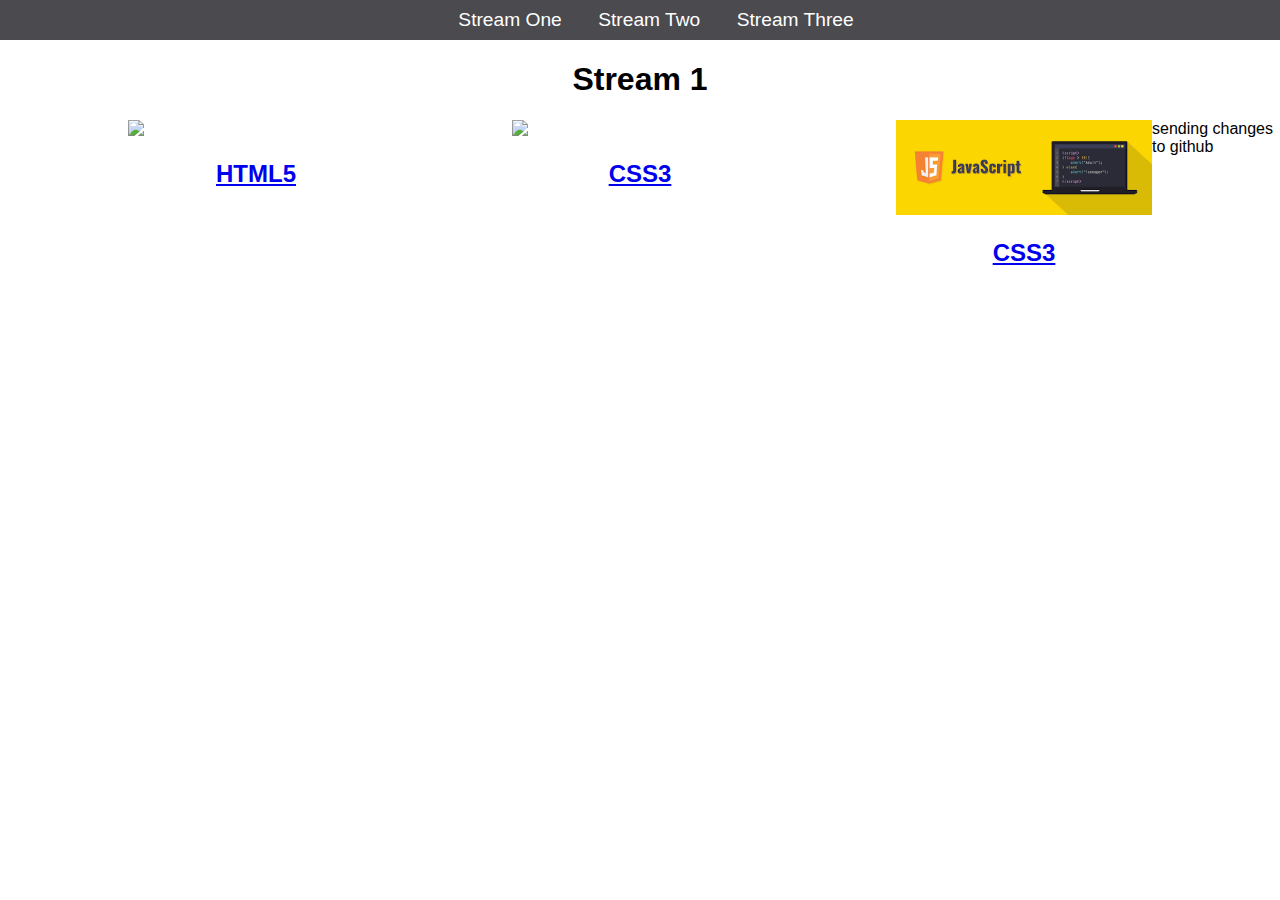
==== index.html @ c2051e6a "file name change" ====
<!DOCTYPE html>
<html>
    <head>
        <title>Hello World</title>
  <link rel="stylesheet" href="style.css" type="text/css" />
    </head>
    <body>
        <nav>
            <ul>
                <li><a href="stream-one.html">Stream One</a></li>
                <li><a href="stream-two.html">Stream Two</a></li>
                     <li><a href="stream-three.html">Stream Three</a></li>
            </ul>
        </nav>
                <h1>Stream 1</h1>
       <div class="card">
           <a href="https://en.wikipedia.org/wiki/HTML5">
               <img src="https://encrypted-tbn0.gstatic.com/images?q=tbn:ANd9GcQ5BGmA-3j1PKde5pVNWtoWPh92ZlRqszNH9wRS0guA9s0JJIg31A"/>
                <h2>HTML5</h2>
           </a>
         </div>
         
         <div class="card">
            <a href="https://en.wikipedia.org/wiki/Cascading_Style_Sheets">
                <img src="https://upload.wikimedia.org/wikipedia/commons/thumb/d/d5/CSS3_logo_and_wordmark.svg/1200px-CSS3_logo_and_wordmark.svg.png"/>
                <h2>CSS3</h2>
            </a>
          </div>
        
       
          <div class="card">
            <a href="https://en.wikipedia.org/wiki/JavaScript">
                <img src="[data-uri]"/>
                <h2>CSS3</h2>
            </a>
          </div>
       <p>sending changes to github</p>
    </body>
</html>
---- style.css ----
body {
    margin: 0;
    padding: 0;
    font-family: 'Oswald', sans-serif;
}

nav ul {
    list-style: none;
    background-color: #4a4a4f;
    text-align: center;
    margin: 0;
    padding: 0;
}
nav li {
    font-size: 1.2em;
    line-height: 40px;
    height: 40px;
    display: inline-block;
    margin-left: 2.5%;
}

nav a {
    text-decoration: none;
    color: #ffffff;
    display: block;
    }
    
nav a:hover {
    background-color: #ffffff;
    color: #4a4a4f;
}

.card {
    float: left;
    width: 20%;
    margin-left: 10%;
    
}
.card a {
    text-align: center;
    
}

img {
    width: 100%;
}
h1 {
    text-align: center;
    
}
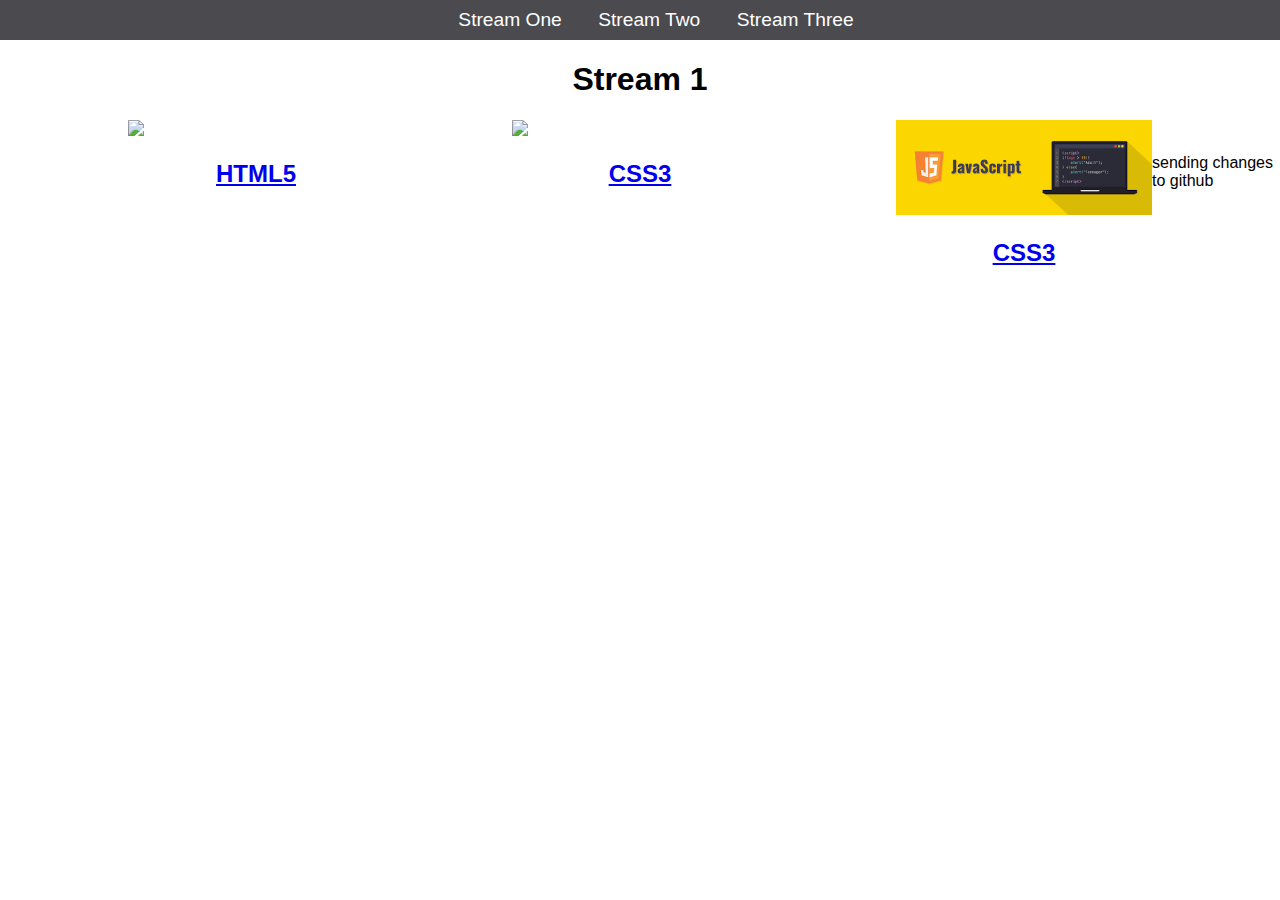
==== commit abbe74e0: "break" ====
--- a/index.html
+++ b/index.html
@@ -34,6 +34,7 @@
                 <h2>CSS3</h2>
             </a>
           </div>
+          <br>
        <p>sending changes to github</p>
     </body>
 </html>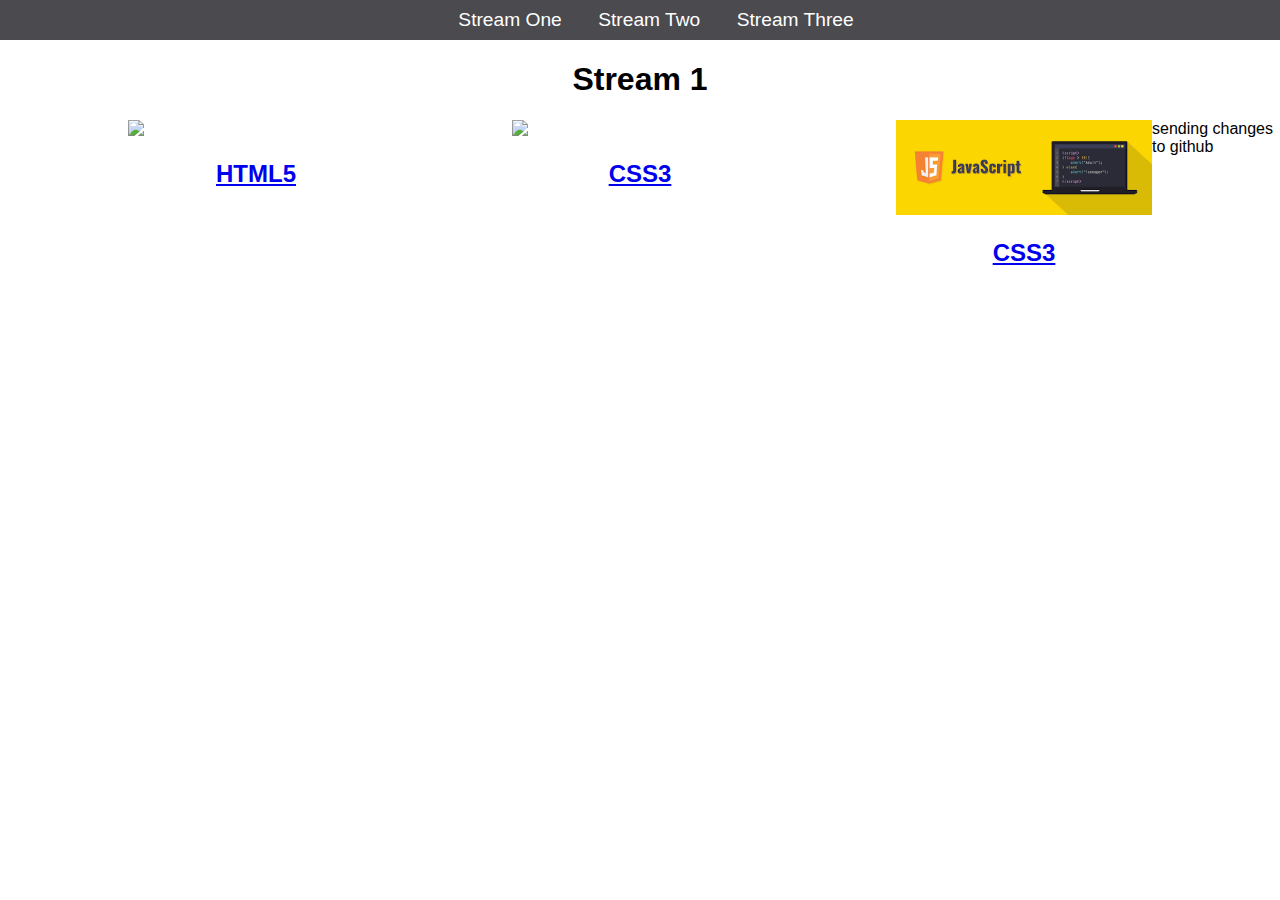
==== commit 544232b6: "new div" ====
--- a/index.html
+++ b/index.html
@@ -34,7 +34,9 @@
                 <h2>CSS3</h2>
             </a>
           </div>
-          <br>
-       <p>sending changes to github</p>
+          <div>
+                <p>sending changes to github</p>
+          </div>
+       
     </body>
 </html>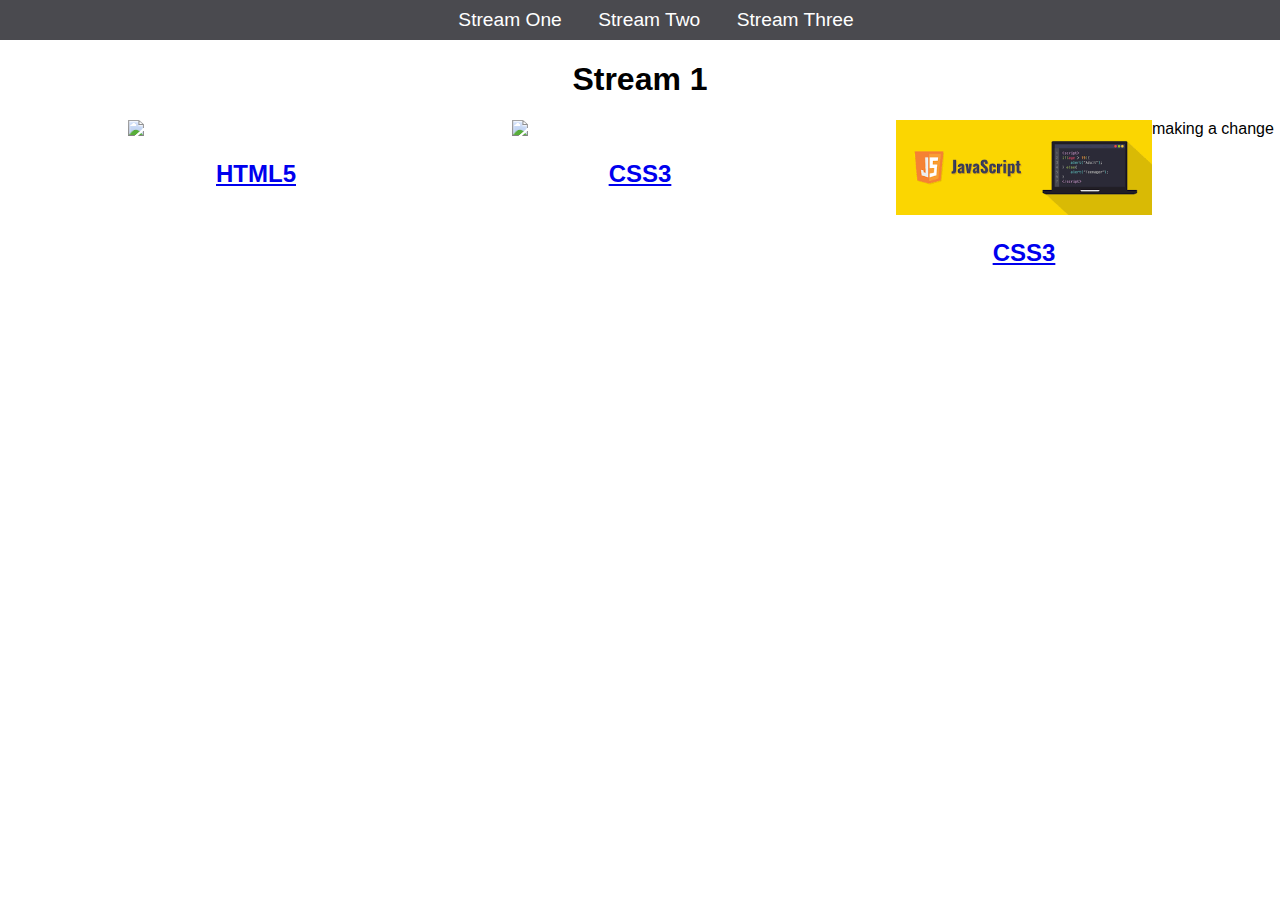
==== commit e801530b: "added a readmefile" ====
--- a/index.html
+++ b/index.html
@@ -34,9 +34,7 @@
                 <h2>CSS3</h2>
             </a>
           </div>
-          <div>
-                <p>sending changes to github</p>
-          </div>
+       <p>making a change</p>
        
     </body>
 </html>